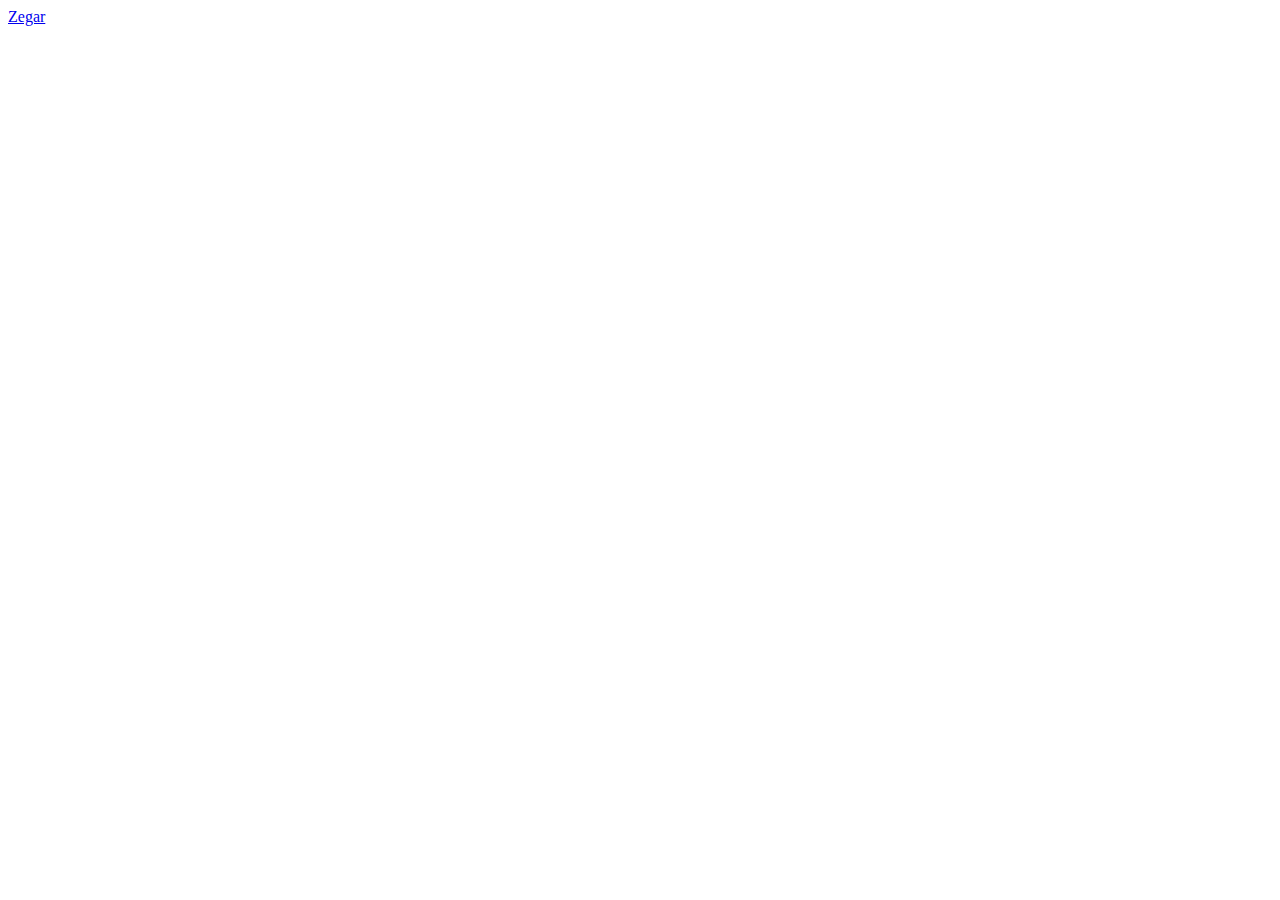
==== index.html @ b0aaa686 "first commit" ====
<!DOCTYPE html>
<html lang="en">
<head>
    <meta charset="UTF-8">
    <meta name="viewport" content="width=device-width, initial-scale=1.0">
    <title>Strona główna</title>
</head>
<body>
    <div class="link-container"><a href="zegar.html" class="main-link">Zegar</a></div>
    <div class="link-container"><a href="" class="main-link"></a></div>
    <div class="link-container"><a href="" class="main-link"></a></div>
    <div class="link-container"><a href="" class="main-link"></a></div>
</body>
</html>
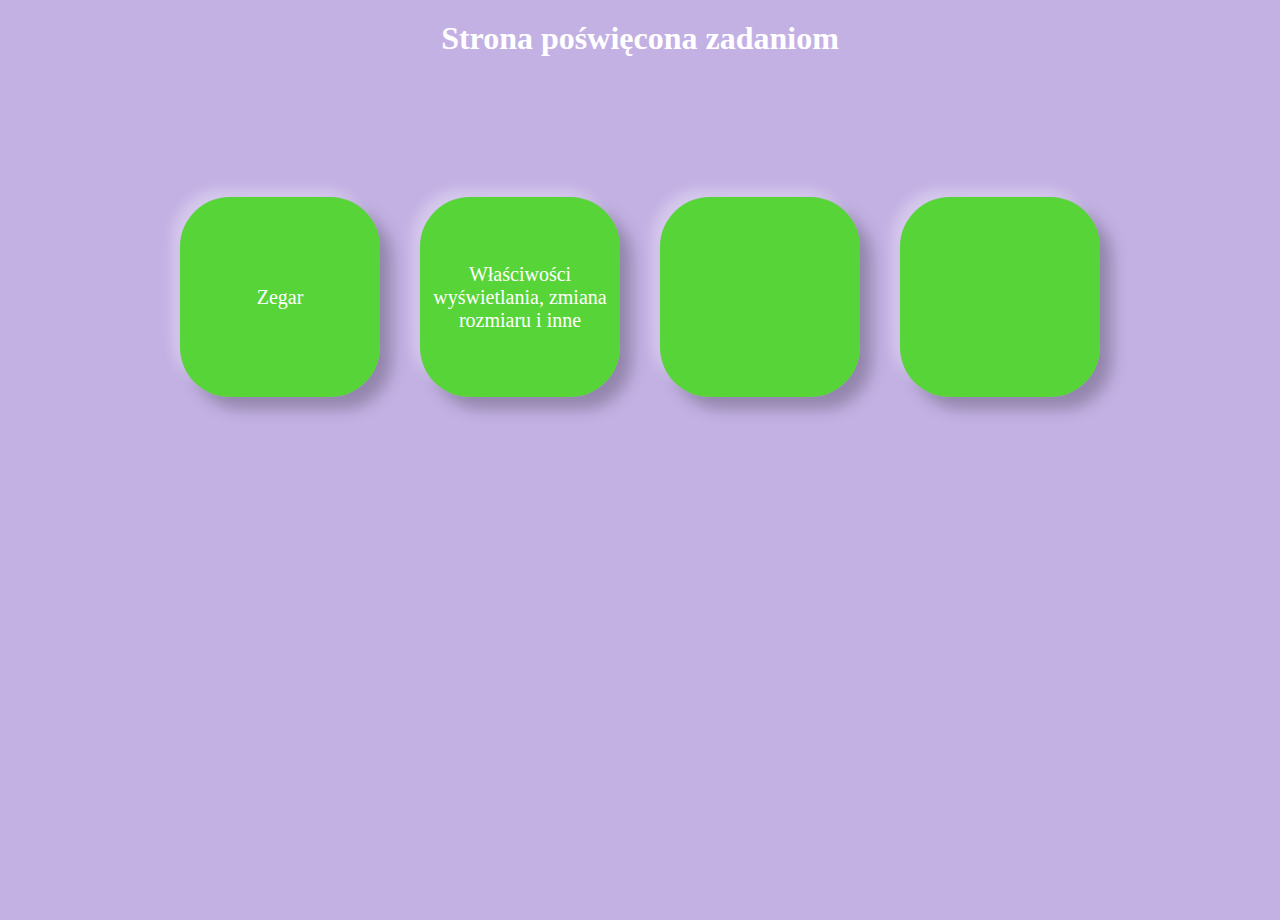
==== commit 73bb0912: "first commit" ====
--- a/index.html
+++ b/index.html
@@ -3,12 +3,19 @@
 <head>
     <meta charset="UTF-8">
     <meta name="viewport" content="width=device-width, initial-scale=1.0">
+    <link rel="stylesheet" href="css/main.css">
     <title>Strona główna</title>
 </head>
 <body>
-    <div class="link-container"><a href="zegar.html" class="main-link">Zegar</a></div>
-    <div class="link-container"><a href="" class="main-link"></a></div>
-    <div class="link-container"><a href="" class="main-link"></a></div>
-    <div class="link-container"><a href="" class="main-link"></a></div>
+    <h1>Strona poświęcona zadaniom</h1>
+    <section id="main">
+        <div class="main-container">
+            <div class="link-container"><a href="zegar.html" class="main-link">Zegar</a></div>
+            <div class="link-container"><a href="text.html" class="main-link">Właściwości wyświetlania, zmiana rozmiaru i inne</a></div>
+            <div class="link-container"><a href="" class="main-link"></a></div>
+            <div class="link-container"><a href="" class="main-link"></a></div>
+
+        </div>
+    </section>
 </body>
 </html>--- a/css/main.css
+++ b/css/main.css
@@ -0,0 +1,56 @@
+* {
+    margin: 0;
+    padding: 0;
+}
+
+body {
+    
+    background-color: rgb(195, 177, 228);
+    min-height: 100vh;
+}
+
+#main {
+    display: flex;
+    justify-content: center;
+    align-items: center;
+}
+
+.main-container {
+    display: flex;
+    justify-content: center;
+    align-items: center;
+    padding: 100px;
+}
+
+.link-container {
+    margin: 20px;
+    width: 200px;
+    height: 200px;
+    background-color: rgba(52, 224, 0, 0.76);
+    box-shadow: 
+    12px 12px 16px 0 rgba(0, 0, 0, 0.25),
+    -8px -8px 12px 0 rgba(255, 255, 255, 0.3);
+  border-radius: 50px;
+    display: flex;
+    justify-content: center;
+    align-items: center;
+    transition: all .3s;
+    text-align: center;
+}
+.link-container:hover {
+    background-color: coral;
+    border-radius: 50%;
+}
+
+h1 {
+    text-align: center;
+    margin: 20px;
+    color: white;
+}
+
+a{
+    color: white;
+    font-size: 20px;
+    text-decoration: none;
+}
+
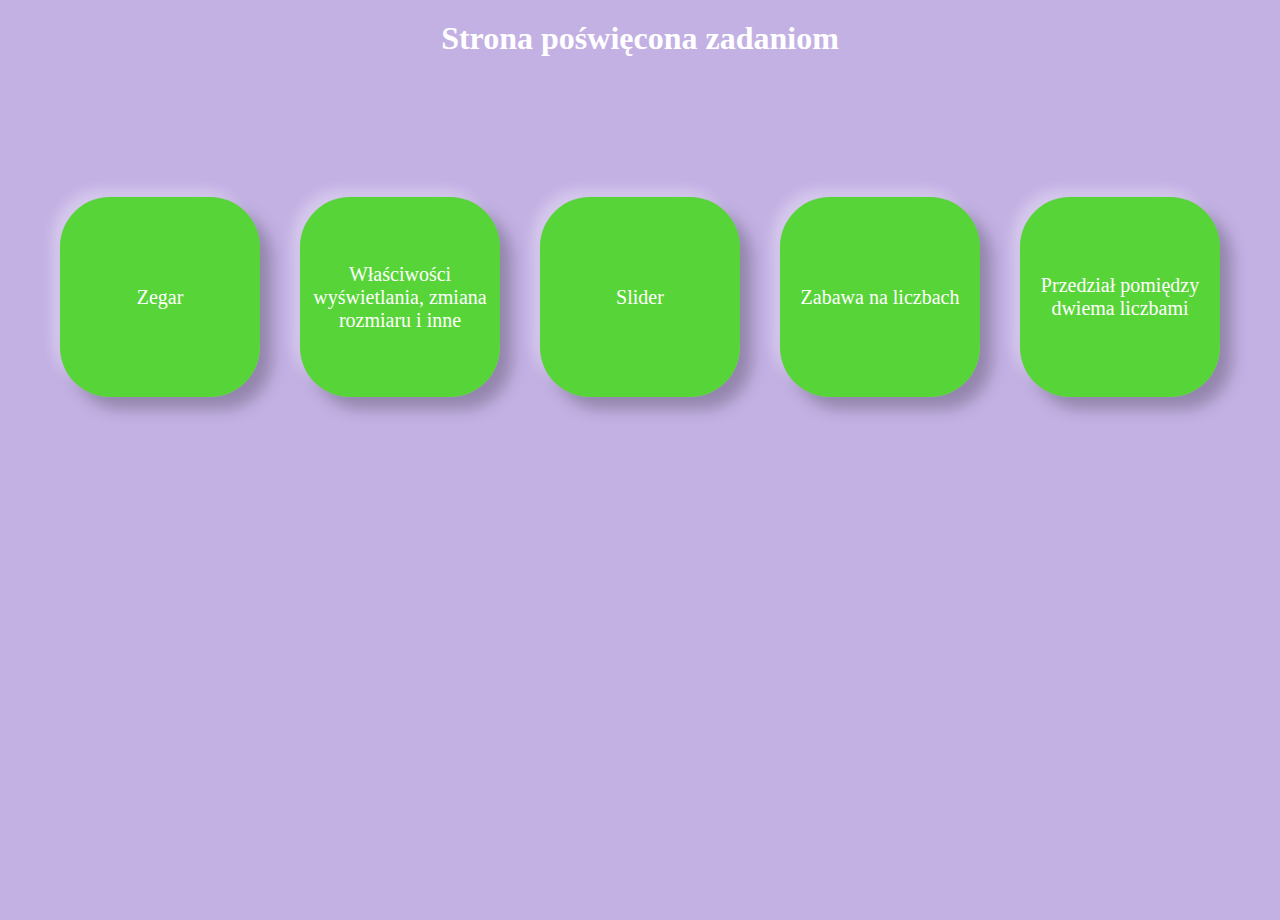
==== commit b847c381: "almost all" ====
--- a/index.html
+++ b/index.html
@@ -12,8 +12,9 @@
         <div class="main-container">
             <div class="link-container"><a href="zegar.html" class="main-link">Zegar</a></div>
             <div class="link-container"><a href="text.html" class="main-link">Właściwości wyświetlania, zmiana rozmiaru i inne</a></div>
-            <div class="link-container"><a href="" class="main-link"></a></div>
-            <div class="link-container"><a href="" class="main-link"></a></div>
+            <div class="link-container"><a href="slider.html" class="main-link">Slider</a></div>
+            <div class="link-container"><a href="liczby.html" class="main-link">Zabawa na liczbach</a></div>
+            <div class="link-container"><a href="przedzial.html" class="main-link">Przedział pomiędzy dwiema liczbami</a></div>
 
         </div>
     </section>
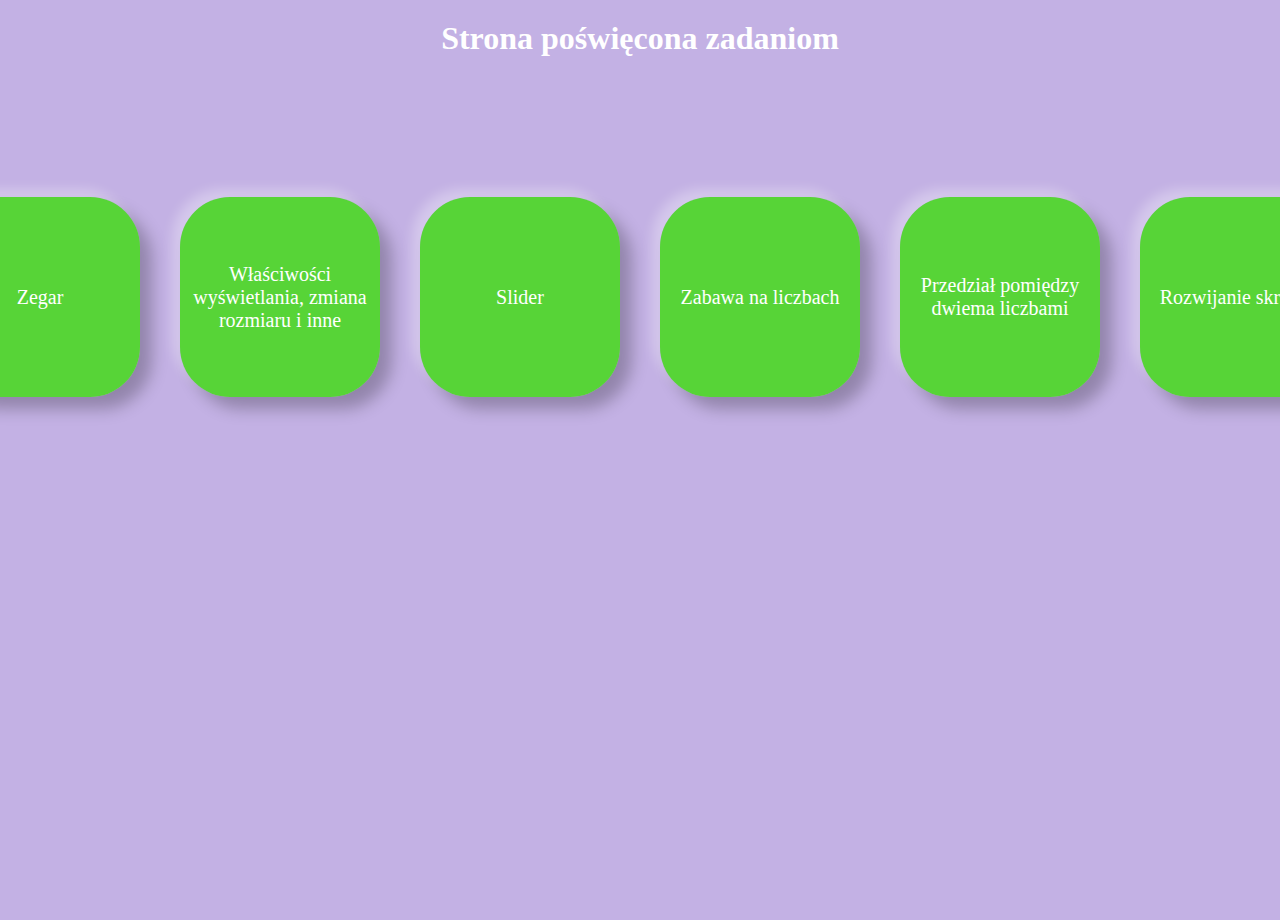
==== commit ce9e324f: "things" ====
--- a/index.html
+++ b/index.html
@@ -15,6 +15,7 @@
             <div class="link-container"><a href="slider.html" class="main-link">Slider</a></div>
             <div class="link-container"><a href="liczby.html" class="main-link">Zabawa na liczbach</a></div>
             <div class="link-container"><a href="przedzial.html" class="main-link">Przedział pomiędzy dwiema liczbami</a></div>
+            <div class="link-container"><a href="skrot.html" class="main-link">Rozwijanie skrótów</a></div>
 
         </div>
     </section>
--- a/css/main.css
+++ b/css/main.css
@@ -13,6 +13,7 @@
     display: flex;
     justify-content: center;
     align-items: center;
+    flex-wrap: wrap;
 }
 
 .main-container {
@@ -54,3 +55,11 @@
     text-decoration: none;
 }
 
+#info {
+    width: 100%;
+    text-align: center;
+    background-color: #fff;
+    margin: 20px;
+    padding: 20px;
+    font-size: 35px;
+}